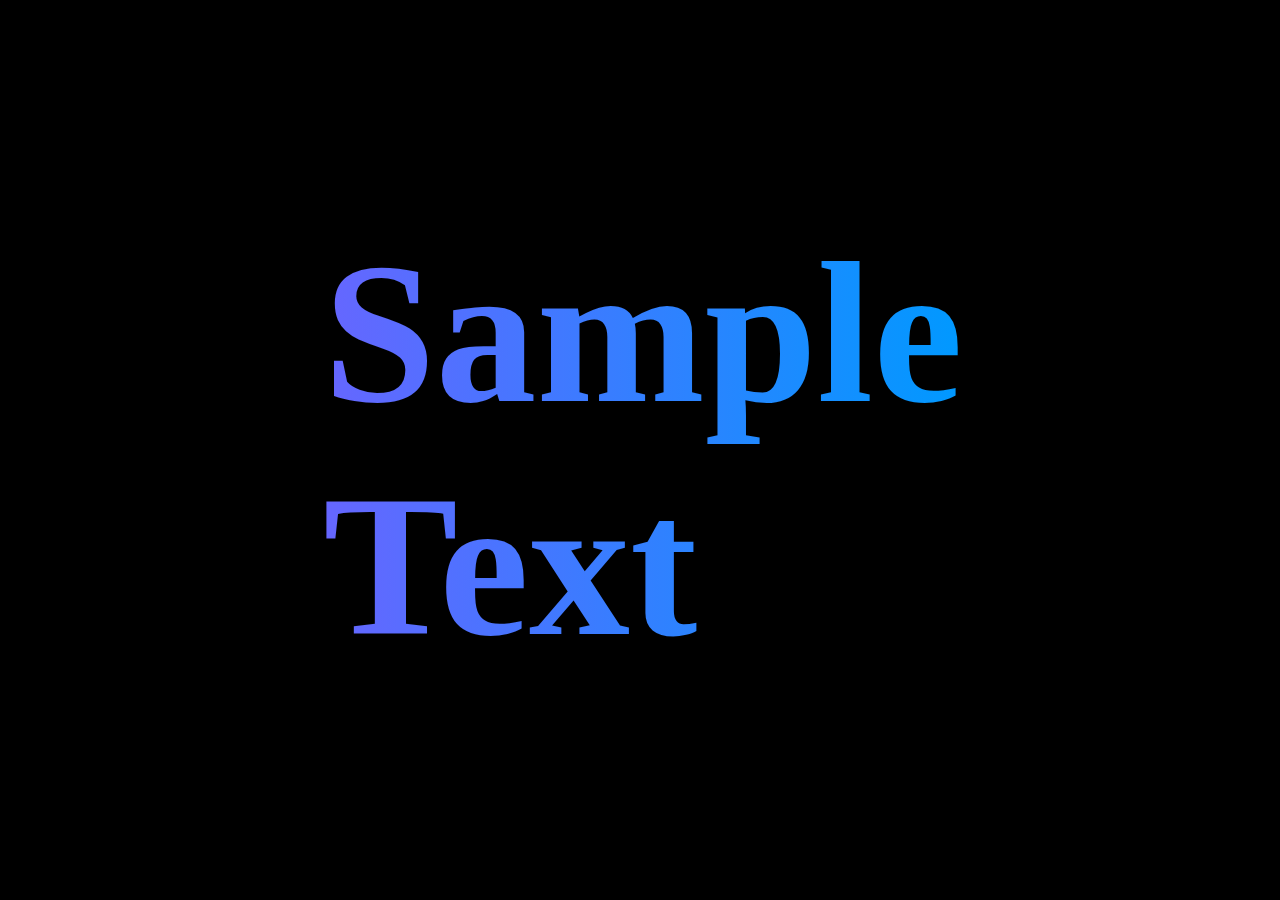
==== index.html @ 054a4297 "Update index.html" ====
<div onmouseover="playMusic()">
    <body>
        <style>
            body {
              background-color: black;
            }
            div {
            width: 500px;
            height: 100px;
            background-color: black;

            position: absolute;
            top:0;
            bottom: 0;
            left: 0;
            right: 0;

            margin: auto;
            }
            #shadowBox {
              display: flex;
              justify-content: center;
              align-items: center;

                background-color: rgb(0, 0, 0);
                /* Fallback color */
                background-color: rgba(0, 0, 0, 0.2);
                /* Black w/opacity/see-through */
                border: 3px solid black;
            }

            .rainbow {
                text-align: center;
                text-decoration: underline;
                font-size: 62px;
                background-color: white;
                font-family: monospace;
                letter-spacing: 5px;
            }
            .rainbow_text_animated {
                background: linear-gradient(to right, #6666ff, #0099ff , #00ff00, #ff3399, #6666ff);
                -webkit-background-clip: text;
                background-clip: text;
                color: transparent;
                font-size: 202px;
                animation: rainbow_animation 6s ease-in-out infinite;
                background-size: 400% 100%;
            }

            @keyframes rainbow_animation {
                0%,100% {
                    background-position: 0 0;
                }

                50% {
                    background-position: 100% 0;
                }
            }
            </style>
        <!-- Display the countdown timer in an element -->
        <p id="demo"></p>

        <script>
        // Set the date we're counting down to
        var currentYear = new Date().getFullYear() + 1;
        var countDownDate = new Date("Feb 14, " + currentYear + " 11:36:00 PM GMT+1 (CET)").getTime();

        // Update the count down every 1 second
        var x = setInterval(function() {

             // Get today's date and time
            var now = new Date().getTime();
            var distance = countDownDate - now;

            // Calculate the number of days until the countdown date
            var days = Math.floor(distance / (1000 * 60 * 60 * 24));

            // Calculate the number of years until the countdown date
            var startDate = new Date();
            var endDate = new Date(countDownDate);
            var years = endDate.getFullYear() - startDate.getFullYear();
            if (startDate.getMonth() > endDate.getMonth() || (startDate.getMonth() == endDate.getMonth() && startDate.getDate() > endDate.getDate())) {
                years--;
            }
            // Calculate the number of days until the countdown date
            var days = Math.floor(distance / (1000 * 60 * 60 * 24));

            // Subtract the number of days in previous years
            days -= years * 365;

            // Adjust for any leap years that have occurred
            for (var i = startDate.getFullYear(); i < endDate.getFullYear(); i++) {
                if (isLeapYear(i)) {
                    days--;
                }
            }

            // Check if a year is a leap year
            function isLeapYear(year) {
                if (year % 4 != 0) {
                    return false;
                } else if (year % 400 == 0) {
                    return true;
                } else if (year % 100 == 0) {
                    return false;
                } else {
                    return true;
                }
            }

            // Calculate the number of hours, minutes, and seconds until the countdown date
            var hours = Math.floor((distance % (1000 * 60 * 60 * 24)) / (1000 * 60 * 60));
            var minutes = Math.floor((distance % (1000 * 60 * 60)) / (1000 * 60));
            var seconds = Math.floor((distance % (1000 * 60)) / 1000);
            if (years != 0) {
                document.getElementsByClassName("rainbow_text_animated")[0].textContent = years + " y " + days + " d " + hours + " h " + minutes + " m " + seconds + " s ";
            } else if (days != 0) {
                document.getElementsByClassName("rainbow_text_animated")[0].textContent = days + " d " + hours + " h " + minutes + " m " + seconds + " s ";
             } else if (hours != 0) {
                document.getElementsByClassName("rainbow_text_animated")[0].textContent = hours + " h " + minutes + " m " + seconds + " s ";
             } else if (minutes != 0) {
                document.getElementsByClassName("rainbow_text_animated")[0].textContent = minutes + " m " + seconds + " s ";
             } else {
                document.getElementsByClassName("rainbow_text_animated")[0].textContent = seconds + " s ";
             }
          // code written up by chatgpt xx love you mwah
          // If the count down is finished, write some text
          if (distance < 0) {
            clearInterval(x);
            document.getElementsByClassName("rainbow_text_animated")[0].textContent = "EXPIRED";
          }
        }, 1000);
        </script>
        <audio autoplay loop id="bgmusic">
          <source src="https://cdn.discordapp.com/attachments/382404542245109772/1057180414139179018/yt1s.com_-_Hyper_Spoiler.mp3" type="audio/mp3">
        Your browser does not support the audio element.
        </audio>
        <script>
           var audio = document.getElementById("bgmusic");
           audio.volume = 0.2;
           var hasInit = false;
           function playMusic()
           {
              if(!hasInit)
              {
                  hasInit = true;
                  audio.play();
              }
           }
        </script>

            <div id="shadowBox">
                <h1 class="rainbow_text_animated" id="demo"> Sample Text </h1>
            </div>
    </body>
</div>
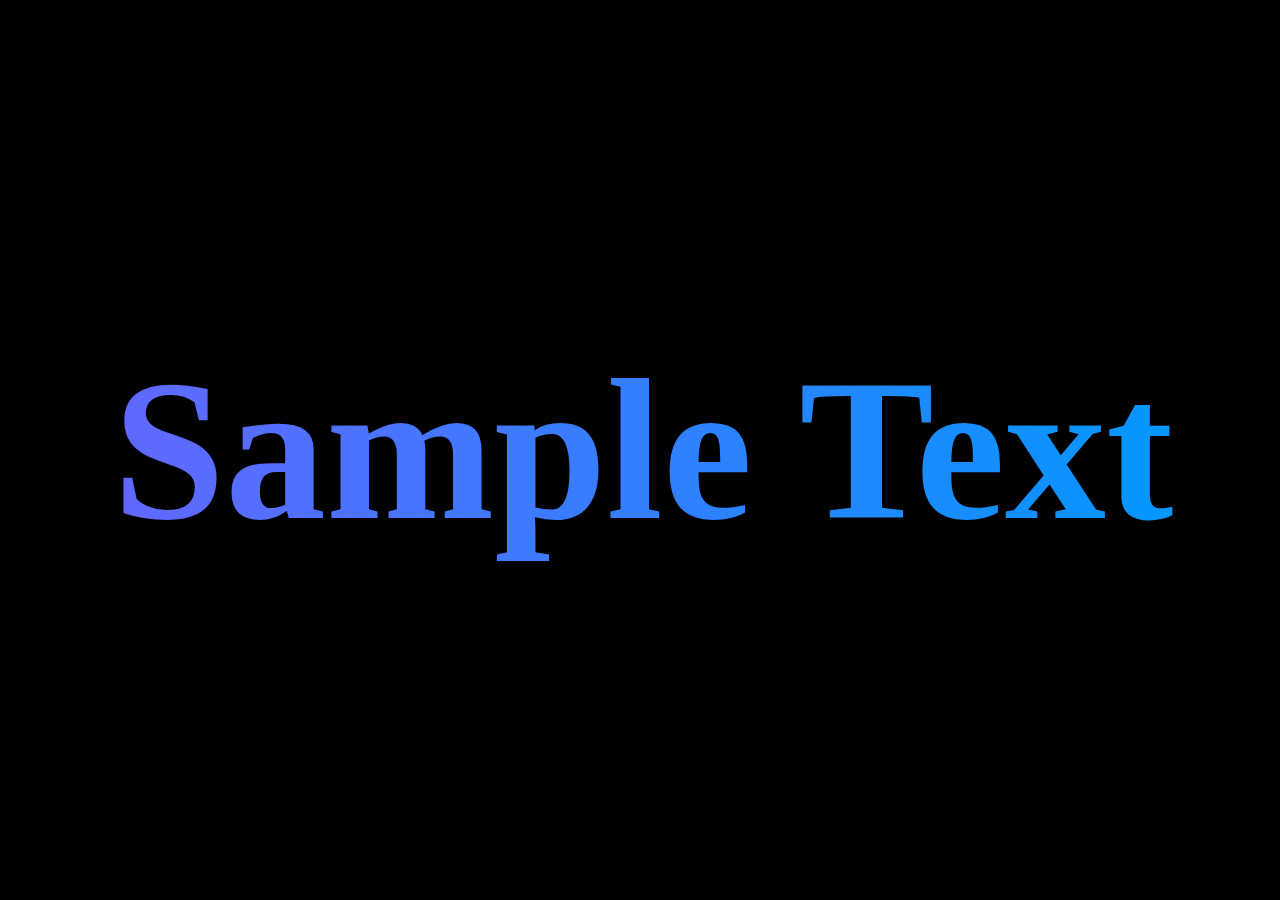
==== commit 6a16fcaf: "Update index.html" ====
--- a/index.html
+++ b/index.html
@@ -45,6 +45,7 @@
                 font-size: 202px;
                 animation: rainbow_animation 6s ease-in-out infinite;
                 background-size: 400% 100%;
+                white-space:pre;
             }
 
             @keyframes rainbow_animation {
@@ -62,8 +63,16 @@
 
         <script>
         // Set the date we're counting down to
-        var currentYear = new Date().getFullYear() + 1;
-        var countDownDate = new Date("Feb 14, " + currentYear + " 11:36:00 PM GMT+1 (CET)").getTime();
+        var currentYear = new Date().getFullYear();
+        var countDownDate = new Date("Feb 14, " + currentYear + " 12:00:00 AM GMT+1 (CET)").getTime();
+        var now = new Date().getTime();
+        if (countDownDate < now) {
+              var currentYear = new Date().getFullYear()+1;
+              var countDownDate = new Date("Feb 14, " + currentYear + " 12:00:00 AM GMT+1 (CET)").getTime();
+        } else {
+              var currentYear = new Date().getFullYear();
+              var countDownDate = new Date("Feb 14, " + currentYear + " 12:00:00 AM GMT+1 (CET)").getTime();
+        }
 
         // Update the count down every 1 second
         var x = setInterval(function() {
@@ -113,22 +122,27 @@
             var minutes = Math.floor((distance % (1000 * 60 * 60)) / (1000 * 60));
             var seconds = Math.floor((distance % (1000 * 60)) / 1000);
             if (years != 0) {
-                document.getElementsByClassName("rainbow_text_animated")[0].textContent = years + " y " + days + " d " + hours + " h " + minutes + " m " + seconds + " s ";
+                document.getElementsByClassName("rainbow_text_animated")[0].textContent = years + " y\r\n";
+                document.getElementsByClassName("rainbow_text_animated")[0].textContent += days + " d\r\n";
+                document.getElementsByClassName("rainbow_text_animated")[0].textContent += hours + " h\r\n";
+                document.getElementsByClassName("rainbow_text_animated")[0].textContent += minutes + " m\r\n"; 
+                document.getElementsByClassName("rainbow_text_animated")[0].textContent += seconds + " s\r\n";
             } else if (days != 0) {
-                document.getElementsByClassName("rainbow_text_animated")[0].textContent = days + " d " + hours + " h " + minutes + " m " + seconds + " s ";
+                document.getElementsByClassName("rainbow_text_animated")[0].textContent = days + " d\r\n";
+                document.getElementsByClassName("rainbow_text_animated")[0].textContent += hours + " h\r\n";
+                document.getElementsByClassName("rainbow_text_animated")[0].textContent += minutes + " m\r\n"; 
+                document.getElementsByClassName("rainbow_text_animated")[0].textContent += seconds + " s\r\n";
              } else if (hours != 0) {
-                document.getElementsByClassName("rainbow_text_animated")[0].textContent = hours + " h " + minutes + " m " + seconds + " s ";
+                document.getElementsByClassName("rainbow_text_animated")[0].textContent = hours + " h\r\n";
+                document.getElementsByClassName("rainbow_text_animated")[0].textContent += minutes + " m\r\n";
+                document.getElementsByClassName("rainbow_text_animated")[0].textContent += seconds + " s\r\n";
              } else if (minutes != 0) {
-                document.getElementsByClassName("rainbow_text_animated")[0].textContent = minutes + " m " + seconds + " s ";
+                document.getElementsByClassName("rainbow_text_animated")[0].textContent = minutes + " m\r\n";
+                document.getElementsByClassName("rainbow_text_animated")[0].textContent += seconds + " s\r\n";
              } else {
-                document.getElementsByClassName("rainbow_text_animated")[0].textContent = seconds + " s ";
+                document.getElementsByClassName("rainbow_text_animated")[0].textContent += seconds + " s\r\n";
              }
           // code written up by chatgpt xx love you mwah
-          // If the count down is finished, write some text
-          if (distance < 0) {
-            clearInterval(x);
-            document.getElementsByClassName("rainbow_text_animated")[0].textContent = "EXPIRED";
-          }
         }, 1000);
         </script>
         <audio autoplay loop id="bgmusic">
@@ -136,17 +150,21 @@
         Your browser does not support the audio element.
         </audio>
         <script>
-           var audio = document.getElementById("bgmusic");
-           audio.volume = 0.2;
-           var hasInit = false;
-           function playMusic()
-           {
-              if(!hasInit)
-              {
-                  hasInit = true;
-                  audio.play();
-              }
-           }
+            try {
+               var audio = document.getElementById("bgmusic");
+               audio.volume = 0.2;
+               var hasInit = false;
+               function playMusic()
+               {
+                  if(!hasInit)
+                  {
+                      hasInit = true;
+                      audio.play();
+                  }
+               }
+            } catch (error) {
+                console.log("error lol")
+            }
         </script>
 
             <div id="shadowBox">
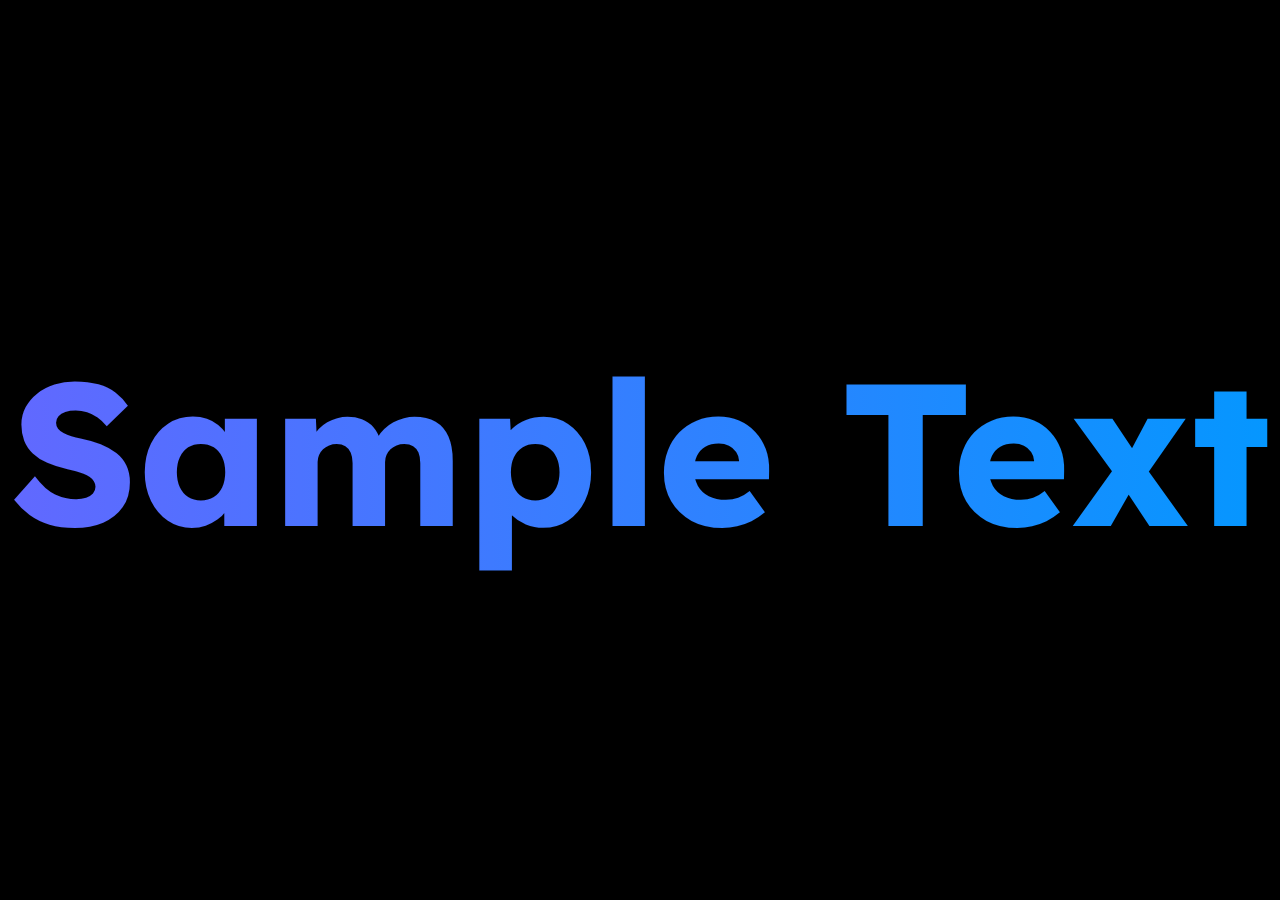
==== commit cfe322c3: "Update index.html" ====
--- a/index.html
+++ b/index.html
@@ -1,174 +1,28 @@
-<div onmouseover="playMusic()">
-    <body>
-        <style>
-            body {
-              background-color: black;
-            }
-            div {
-            width: 500px;
-            height: 100px;
-            background-color: black;
-
-            position: absolute;
-            top:0;
-            bottom: 0;
-            left: 0;
-            right: 0;
-
-            margin: auto;
-            }
-            #shadowBox {
-              display: flex;
-              justify-content: center;
-              align-items: center;
-
-                background-color: rgb(0, 0, 0);
-                /* Fallback color */
-                background-color: rgba(0, 0, 0, 0.2);
-                /* Black w/opacity/see-through */
-                border: 3px solid black;
-            }
-
-            .rainbow {
-                text-align: center;
-                text-decoration: underline;
-                font-size: 62px;
-                background-color: white;
-                font-family: monospace;
-                letter-spacing: 5px;
-            }
-            .rainbow_text_animated {
-                background: linear-gradient(to right, #6666ff, #0099ff , #00ff00, #ff3399, #6666ff);
-                -webkit-background-clip: text;
-                background-clip: text;
-                color: transparent;
-                font-size: 202px;
-                animation: rainbow_animation 6s ease-in-out infinite;
-                background-size: 400% 100%;
-                white-space:pre;
-            }
-
-            @keyframes rainbow_animation {
-                0%,100% {
-                    background-position: 0 0;
-                }
-
-                50% {
-                    background-position: 100% 0;
-                }
-            }
-            </style>
-        <!-- Display the countdown timer in an element -->
-        <p id="demo"></p>
-
-        <script>
-        // Set the date we're counting down to
-        var currentYear = new Date().getFullYear();
-        var countDownDate = new Date("Feb 14, " + currentYear + " 12:00:00 AM GMT+1 (CET)").getTime();
-        var now = new Date().getTime();
-        if (countDownDate < now) {
-              var currentYear = new Date().getFullYear()+1;
-              var countDownDate = new Date("Feb 14, " + currentYear + " 12:00:00 AM GMT+1 (CET)").getTime();
-        } else {
-              var currentYear = new Date().getFullYear();
-              var countDownDate = new Date("Feb 14, " + currentYear + " 12:00:00 AM GMT+1 (CET)").getTime();
-        }
-
-        // Update the count down every 1 second
-        var x = setInterval(function() {
-
-             // Get today's date and time
-            var now = new Date().getTime();
-            var distance = countDownDate - now;
-
-            // Calculate the number of days until the countdown date
-            var days = Math.floor(distance / (1000 * 60 * 60 * 24));
-
-            // Calculate the number of years until the countdown date
-            var startDate = new Date();
-            var endDate = new Date(countDownDate);
-            var years = endDate.getFullYear() - startDate.getFullYear();
-            if (startDate.getMonth() > endDate.getMonth() || (startDate.getMonth() == endDate.getMonth() && startDate.getDate() > endDate.getDate())) {
-                years--;
-            }
-            // Calculate the number of days until the countdown date
-            var days = Math.floor(distance / (1000 * 60 * 60 * 24));
-
-            // Subtract the number of days in previous years
-            days -= years * 365;
-
-            // Adjust for any leap years that have occurred
-            for (var i = startDate.getFullYear(); i < endDate.getFullYear(); i++) {
-                if (isLeapYear(i)) {
-                    days--;
-                }
-            }
-
-            // Check if a year is a leap year
-            function isLeapYear(year) {
-                if (year % 4 != 0) {
-                    return false;
-                } else if (year % 400 == 0) {
-                    return true;
-                } else if (year % 100 == 0) {
-                    return false;
-                } else {
-                    return true;
-                }
-            }
-
-            // Calculate the number of hours, minutes, and seconds until the countdown date
-            var hours = Math.floor((distance % (1000 * 60 * 60 * 24)) / (1000 * 60 * 60));
-            var minutes = Math.floor((distance % (1000 * 60 * 60)) / (1000 * 60));
-            var seconds = Math.floor((distance % (1000 * 60)) / 1000);
-            if (years != 0) {
-                document.getElementsByClassName("rainbow_text_animated")[0].textContent = years + " y\r\n";
-                document.getElementsByClassName("rainbow_text_animated")[0].textContent += days + " d\r\n";
-                document.getElementsByClassName("rainbow_text_animated")[0].textContent += hours + " h\r\n";
-                document.getElementsByClassName("rainbow_text_animated")[0].textContent += minutes + " m\r\n"; 
-                document.getElementsByClassName("rainbow_text_animated")[0].textContent += seconds + " s\r\n";
-            } else if (days != 0) {
-                document.getElementsByClassName("rainbow_text_animated")[0].textContent = days + " d\r\n";
-                document.getElementsByClassName("rainbow_text_animated")[0].textContent += hours + " h\r\n";
-                document.getElementsByClassName("rainbow_text_animated")[0].textContent += minutes + " m\r\n"; 
-                document.getElementsByClassName("rainbow_text_animated")[0].textContent += seconds + " s\r\n";
-             } else if (hours != 0) {
-                document.getElementsByClassName("rainbow_text_animated")[0].textContent = hours + " h\r\n";
-                document.getElementsByClassName("rainbow_text_animated")[0].textContent += minutes + " m\r\n";
-                document.getElementsByClassName("rainbow_text_animated")[0].textContent += seconds + " s\r\n";
-             } else if (minutes != 0) {
-                document.getElementsByClassName("rainbow_text_animated")[0].textContent = minutes + " m\r\n";
-                document.getElementsByClassName("rainbow_text_animated")[0].textContent += seconds + " s\r\n";
-             } else {
-                document.getElementsByClassName("rainbow_text_animated")[0].textContent += seconds + " s\r\n";
-             }
-          // code written up by chatgpt xx love you mwah
-        }, 1000);
-        </script>
-        <audio autoplay loop id="bgmusic">
-          <source src="https://cdn.discordapp.com/attachments/382404542245109772/1057180414139179018/yt1s.com_-_Hyper_Spoiler.mp3" type="audio/mp3">
-        Your browser does not support the audio element.
-        </audio>
-        <script>
-            try {
-               var audio = document.getElementById("bgmusic");
-               audio.volume = 0.2;
-               var hasInit = false;
-               function playMusic()
-               {
-                  if(!hasInit)
-                  {
-                      hasInit = true;
-                      audio.play();
-                  }
-               }
-            } catch (error) {
-                console.log("error lol")
-            }
-        </script>
-
-            <div id="shadowBox">
-                <h1 class="rainbow_text_animated" id="demo"> Sample Text </h1>
-            </div>
-    </body>
-</div>
+<!DOCTYPE html>
+<html>
+    <head>
+        <link rel="stylesheet" href="style.css">
+        <script src="https://ajax.googleapis.com/ajax/libs/jquery/3.6.1/jquery.min.js"></script>
+        <link href="https://fonts.googleapis.com/css?family=Lexend" rel="stylesheet">
+        <link href="favicon-light.png" rel="icon" media="(prefers-color-scheme: light)"/>
+        <link href="favicon-dark.png" rel="icon" media="(prefers-color-scheme: dark)"/>
+    </head>
+    <div onmouseover="playMusic()">
+        <body>
+            <canvas id="canvas"> </canvas>
+            <!-- Display the countdown timer in an element -->
+            <p id="demo"></p>
+            <script src="conditional.js"> </script>
+            <script src="timer.js"> </script>
+            
+            <audio autoplay loop id="bgmusic">
+              <source src="https://cdn.discordapp.com/attachments/382404542245109772/1057180414139179018/yt1s.com_-_Hyper_Spoiler.mp3" type="audio/mp3">
+            Your browser does not support the audio element.
+            </audio>
+            <script src="music.js"></script>
+                <div id="shadowBox">
+                    <h1 class="rainbow_text_animated" id="demo"> Sample Text </h1>
+                </div>
+        </body>
+    </div>
+</html>
--- a/style.css
+++ b/style.css
@@ -0,0 +1,73 @@
+body {
+              background-color: black;
+            }
+            div {
+            width: 500px;
+            height: 100px;
+
+            position: absolute;
+            top: 0;
+            bottom: 0;
+            left: 0;
+            right: 0;
+            z-index: 2;
+            margin: auto;
+            }
+            #shadowBox {
+              display: flex;
+              justify-content: center;
+              align-items: center;
+
+                background-color: rgba(0, 0, 0, 0);
+                /* Fallback color */
+                background-color: rgba(0, 0, 0, 0.2);
+                /* Black w/opacity/see-through */
+            }
+
+            .rainbow {
+                text-align: center;
+                text-decoration: underline;
+                font-size: 62px;
+                background-color: white;
+                font-family: monospace;
+                letter-spacing: 5px;
+            }
+            .rainbow_text_animated {
+                background: linear-gradient(to right, #6666ff, #0099ff , #00ff00, #ff3399, #6666ff);
+                -webkit-background-clip: text;
+                background-clip: text;
+                color: transparent;
+                font-size: 202px;
+                font-family: 'Lexend';
+                animation: rainbow_animation 6s ease-in-out infinite;
+                background-size: 400% 100%;
+                white-space: pre;
+            }
+
+            @keyframes rainbow_animation {
+                0%,100% {
+                    background-position: 0 0;
+                }
+
+                50% {
+                    background-position: 100% 0;
+                }
+            }
+canvas {
+    position: absolute;
+    top: 0;
+    left: 0;
+    z-index: 0;
+}
+#confettiCanvas {
+    position: absolute;
+    top: 0;
+    left: 0;
+    z-index: 1;
+}
+#fireworkCanvas {
+    position: absolute;
+    top: 0;
+    left: 0;
+    z-index: -2;
+}
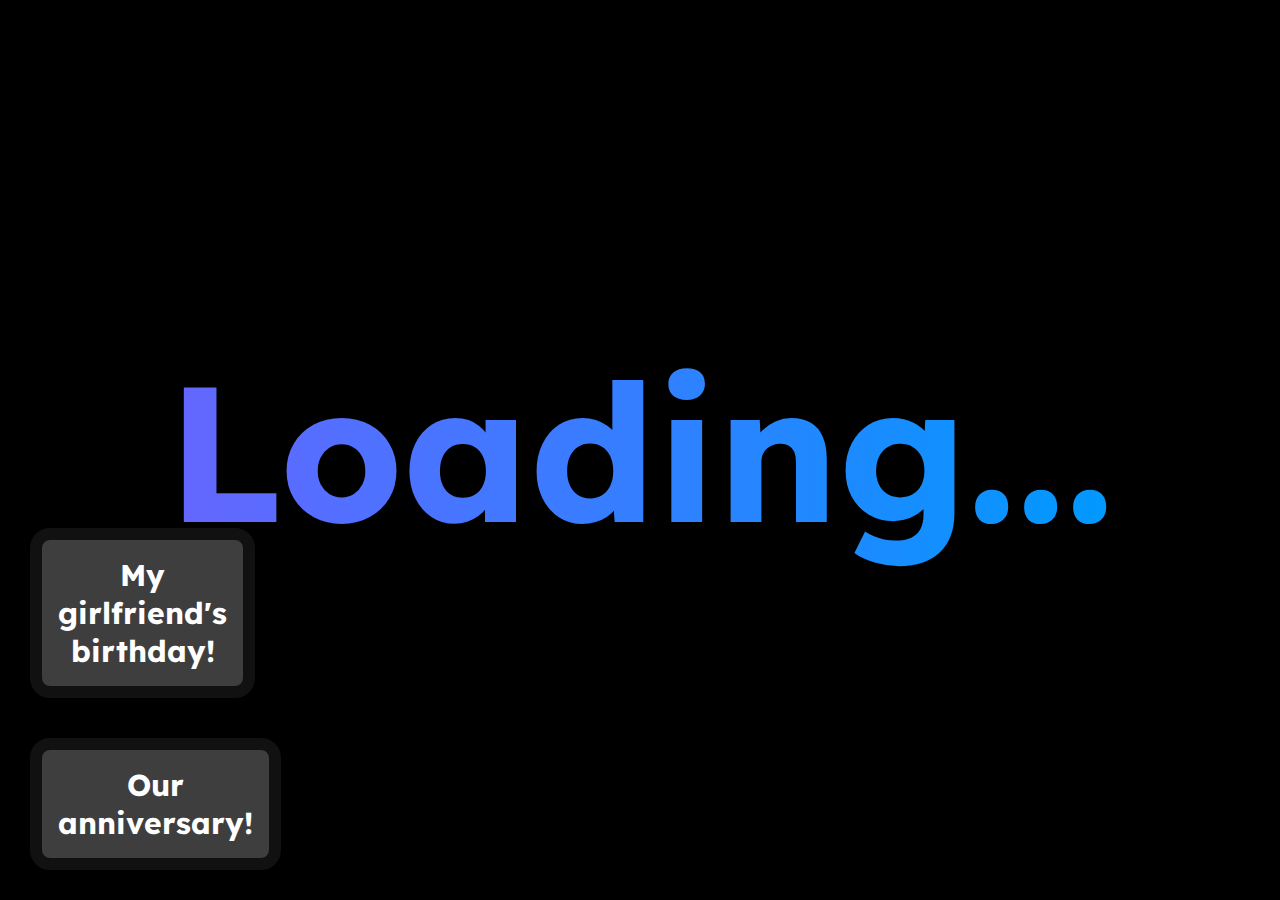
==== commit 14cbf893: "Update index.html" ====
--- a/index.html
+++ b/index.html
@@ -1,27 +1,38 @@
 <!DOCTYPE html>
 <html>
     <head>
-        <link rel="stylesheet" href="style.css">
+        <title>Redd's birthday counter.</title>
+        <link rel="stylesheet" href="static/redd/styles/style.css">
         <script src="https://ajax.googleapis.com/ajax/libs/jquery/3.6.1/jquery.min.js"></script>
         <link href="https://fonts.googleapis.com/css?family=Lexend" rel="stylesheet">
         <link href="favicon-light.png" rel="icon" media="(prefers-color-scheme: light)"/>
         <link href="favicon-dark.png" rel="icon" media="(prefers-color-scheme: dark)"/>
     </head>
-    <div onmouseover="playMusic()">
+    <div class="flex">
+        <div id="gridcontainer">
+        <a id="softbutton" href="akuma.html">My girlfriend's birthday!</a>
+    </div>
+    <div id="gridcontainer">
+        <a id="softbutton" href="anniversary.html">Our anniversary!</a>
+    </div>
+    </div>
+</div>
+    <div id="wholeThing" onmouseover="playMusic()">
         <body>
+
             <canvas id="canvas"> </canvas>
             <!-- Display the countdown timer in an element -->
             <p id="demo"></p>
-            <script src="conditional.js"> </script>
-            <script src="timer.js"> </script>
+            <script src="static/redd/scripts/conditional.js"> </script>
+            <script src="static/redd/scripts/timer.js"> </script>
             
             <audio autoplay loop id="bgmusic">
               <source src="https://cdn.discordapp.com/attachments/382404542245109772/1057180414139179018/yt1s.com_-_Hyper_Spoiler.mp3" type="audio/mp3">
             Your browser does not support the audio element.
             </audio>
-            <script src="music.js"></script>
+            <script src="static/redd/scripts/music.js"></script>
                 <div id="shadowBox">
-                    <h1 class="rainbow_text_animated" id="demo"> Sample Text </h1>
+                    <h1 class="rainbow_text_animated" id="demo">Loading...</h1>
                 </div>
         </body>
     </div>
--- a/static/redd/styles/style.css
+++ b/static/redd/styles/style.css
@@ -0,0 +1,133 @@
+body {
+    background-color: black;
+  }
+  #buttons {
+    position: absolute;
+    left:0;
+    bottom:0;
+  }
+#flexWrapper {
+ position: fixed;
+ width: 100%;
+height: 40%;
+ bottom: 0;
+ left: 0;
+ margin: 5px;
+}
+.flex {
+    position: absolute;
+ display: inline-block; /* displays flex-items (children) inline */
+  flex-wrap: wrap;
+ bottom: 0;
+ left: 0;
+ grid-template-columns: auto auto auto;
+ width: 30%;
+ gap: 15px;
+ padding: 10px;
+}
+#gridcontainer {
+  border-radius: 5px;
+  text-align: center;
+  width: 43%;
+ height:10%;
+}
+#softbutton {
+    border-radius:20px;
+    border: 12px solid #111111;
+    background-color: #3e3e3e;
+    padding: 16px;
+  display:inline-block;
+    color:white;
+    font-weight:bold;
+    font-family:'ProtoPixel';
+    font-size: 30px;
+    box-sizing: border-box;
+    transition: 0.5s;
+    font-family: 'Lexend';
+    margin: 20px;
+  text-align: center;
+}
+#softbutton:link {
+    text-decoration: none;
+}
+#wholeThing {
+  width: 500px;
+  height: 100px;
+
+  position: absolute;
+  top: 0;
+  bottom: 0;
+  left: 0;
+  right: 0;
+  z-index: 2;
+  margin: auto;
+  }
+  #shadowBox {
+    display: flex;
+    justify-content: center;
+    align-items: center;
+
+      background-color: rgba(0, 0, 0, 0);
+      /* Fallback color */
+      background-color: rgba(0, 0, 0, 0.2);
+      /* Black w/opacity/see-through */
+      width: 500px;
+      height: 100px;
+    
+      position: absolute;
+      top: 0;
+      bottom: 0;
+      left: 0;
+      right: 0;
+      z-index: 2;
+      margin: auto;
+  }
+
+  .rainbow {
+      text-align: center;
+      text-decoration: underline;
+      font-size: 62px;
+      background-color: white;
+      font-family: monospace;
+      letter-spacing: 5px;
+  }
+  .rainbow_text_animated {
+    
+      background: linear-gradient(to right, #6666ff, #0099ff , #00ff00, #ff3399, #6666ff);
+      -webkit-background-clip: text;
+      background-clip: text;
+      color: transparent;
+      font-size: 12em;
+      font-family: 'Lexend';
+      animation: rainbow_animation 6s ease-in-out infinite;
+      background-size: 400% 100%;
+      white-space: pre;
+  }
+
+  @keyframes rainbow_animation {
+      0%,100% {
+          background-position: 0 0;
+      }
+
+      50% {
+          background-position: 100% 0;
+      }
+  }
+canvas {
+position: absolute;
+top: 0;
+left: 0;
+z-index: 0;
+}
+#confettiCanvas {
+position: absolute;
+top: 0;
+left: 0;
+z-index: 1;
+}
+#fireworkCanvas {
+position: absolute;
+top: 0;
+left: 0;
+z-index: -2;
+}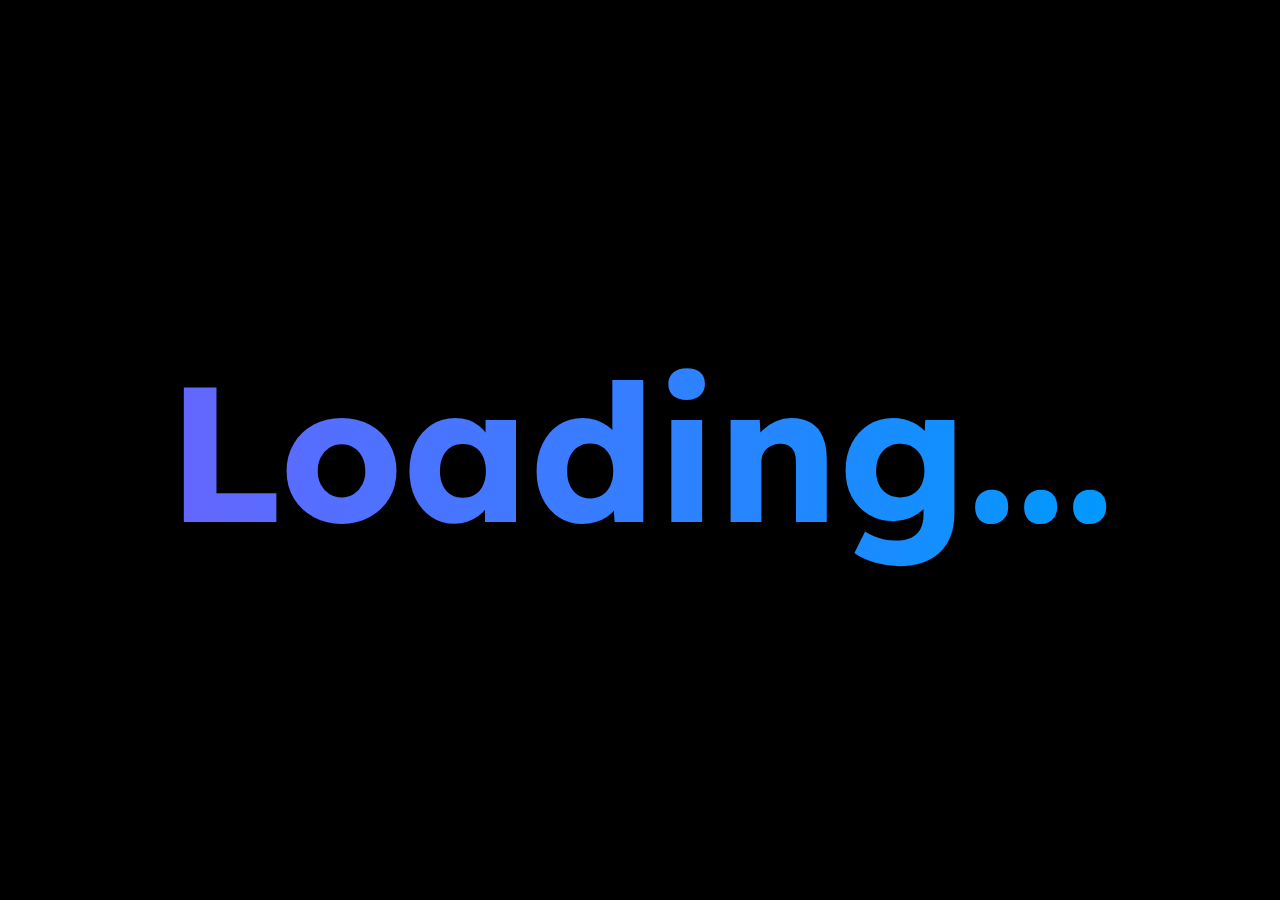
==== commit 4ce8a130: "remove the anniversary" ====
--- a/index.html
+++ b/index.html
@@ -4,18 +4,15 @@
         <title>Redd's birthday counter.</title>
         <link rel="stylesheet" href="static/redd/styles/style.css">
         <script src="https://ajax.googleapis.com/ajax/libs/jquery/3.6.1/jquery.min.js"></script>
+        <meta content="Redd's birthday counter." property="og:title" />
+        <meta content="The countdown to Redd's birthday." property="og:description" />
+        <meta content="redd-rl.github.io/countdown" property="og:url" />
+        <meta content="https://cdn.discordapp.com/attachments/382404542245109772/1135830650331594792/favicon-dark.png" property="og:image" />
+        <meta content="#666666" data-react-helmet="true" name="theme-color" />
         <link href="https://fonts.googleapis.com/css?family=Lexend" rel="stylesheet">
         <link href="favicon-light.png" rel="icon" media="(prefers-color-scheme: light)"/>
         <link href="favicon-dark.png" rel="icon" media="(prefers-color-scheme: dark)"/>
     </head>
-    <div class="flex">
-        <div id="gridcontainer">
-        <a id="softbutton" href="akuma.html">My girlfriend's birthday!</a>
-    </div>
-    <div id="gridcontainer">
-        <a id="softbutton" href="anniversary.html">Our anniversary!</a>
-    </div>
-    </div>
 </div>
     <div id="wholeThing" onmouseover="playMusic()">
         <body>
